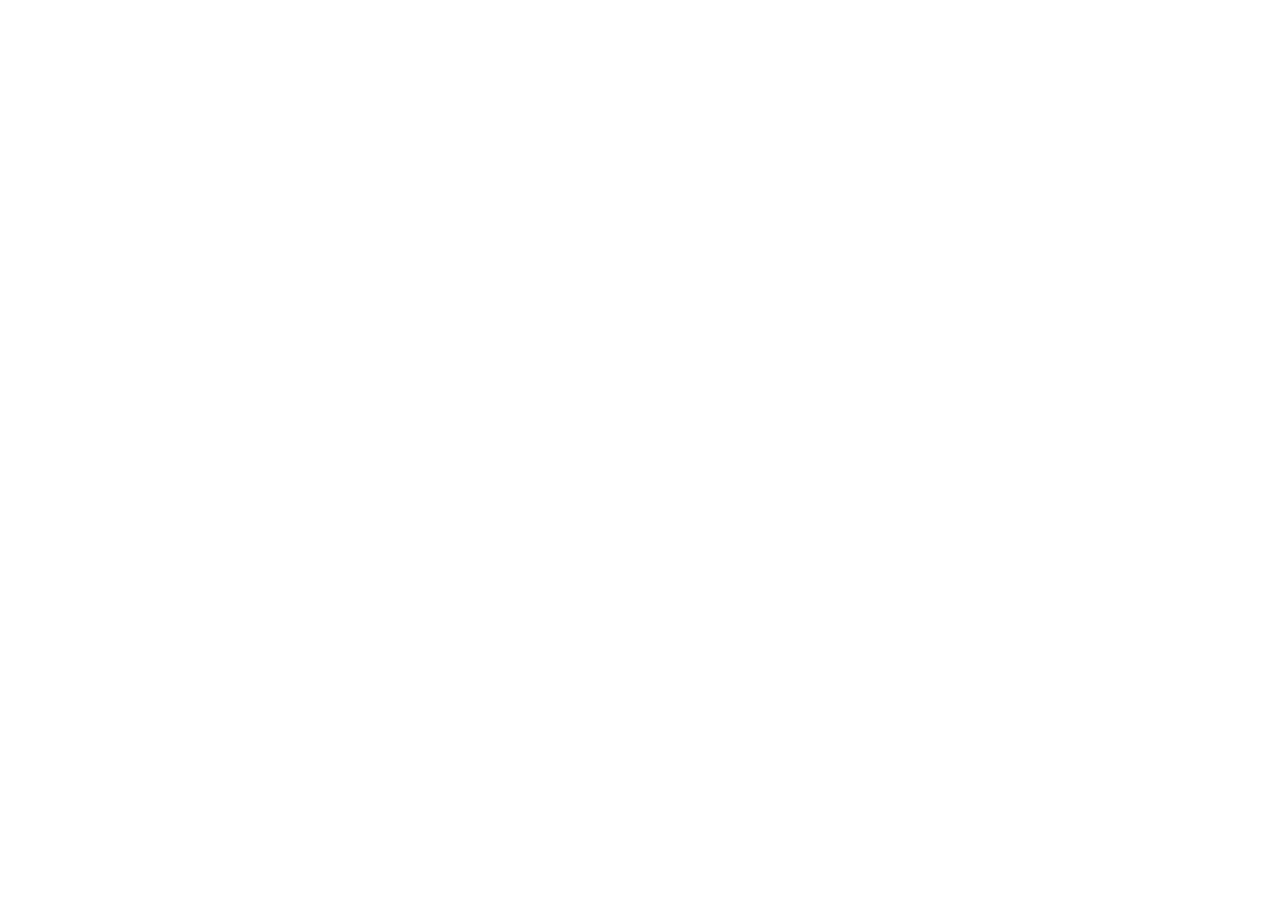
==== index.html @ 7778a484 "no message" ====
<!DOCTYPE html>
<html lang="en">
  <head>
    <meta charset="UTF-8" />
    <meta http-equiv="X-UA-Compatible" content="IE=edge" />
    <meta name="viewport" content="width=device-width, initial-scale=1.0" />
    <title>Document</title>
    <link rel="stylesheet" href="style.css" />
  </head>
  <body>
    <script src="index.js"></script>
  </body>
</html>
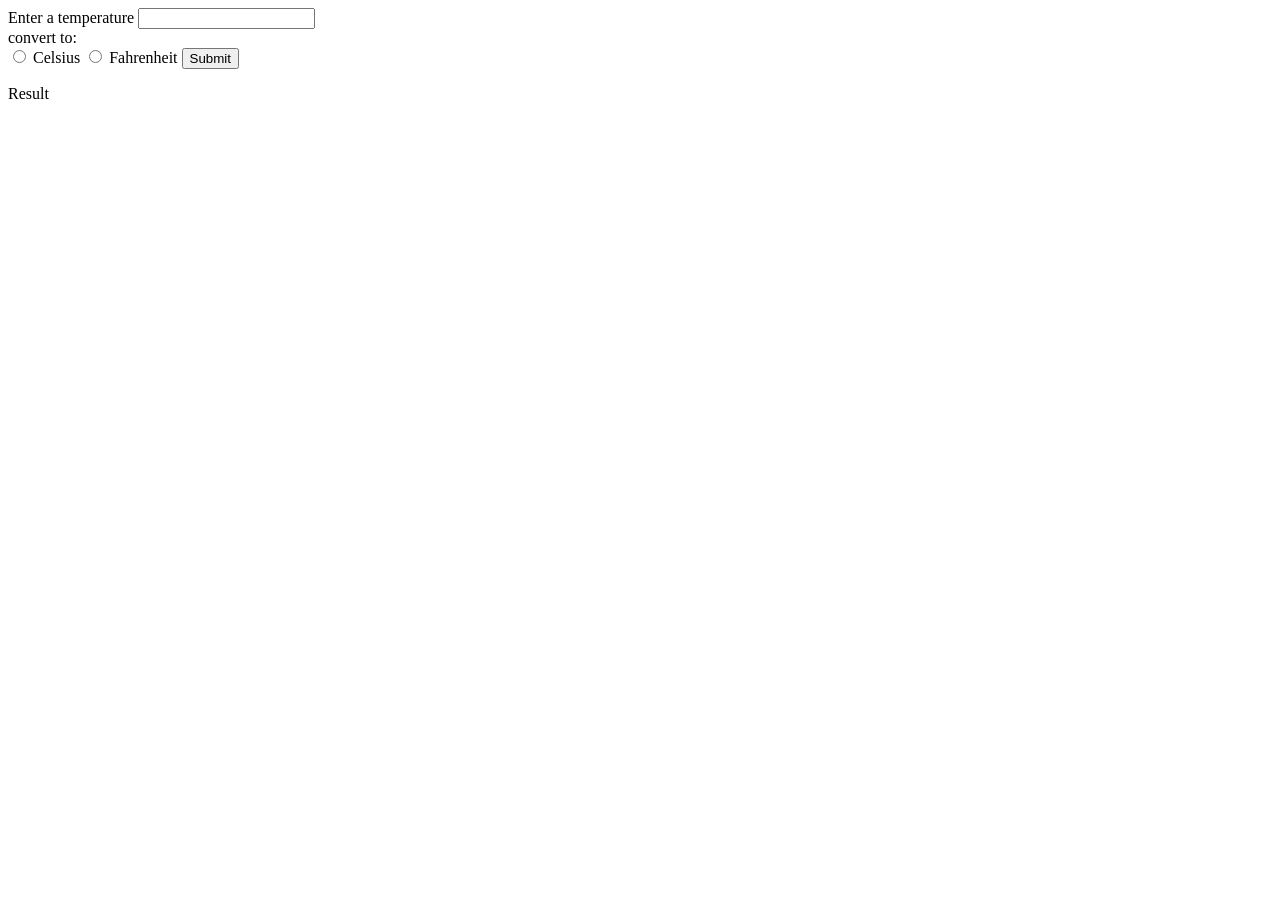
==== commit a9b5be3f: "Push 13.11. lbc" ====
--- a/index.html
+++ b/index.html
@@ -8,6 +8,19 @@
     <link rel="stylesheet" href="style.css" />
   </head>
   <body>
+    <label>Enter a temperature</label>
+    <input type="text" id="textBox" /><br />
+
+    <label>convert to:</label><br />
+    <input type="radio" id="cButton" name="unit" />
+    <label>Celsius</label>
+    <input type="radio" id="fButton" name="unit" />
+    <label>Fahrenheit</label>
+
+    <button type="button" id="submitButton">Submit</button><br />
+    <p>Result</p>
+    <label id="temperatureLabel"></label>
+
     <script src="index.js"></script>
   </body>
 </html>
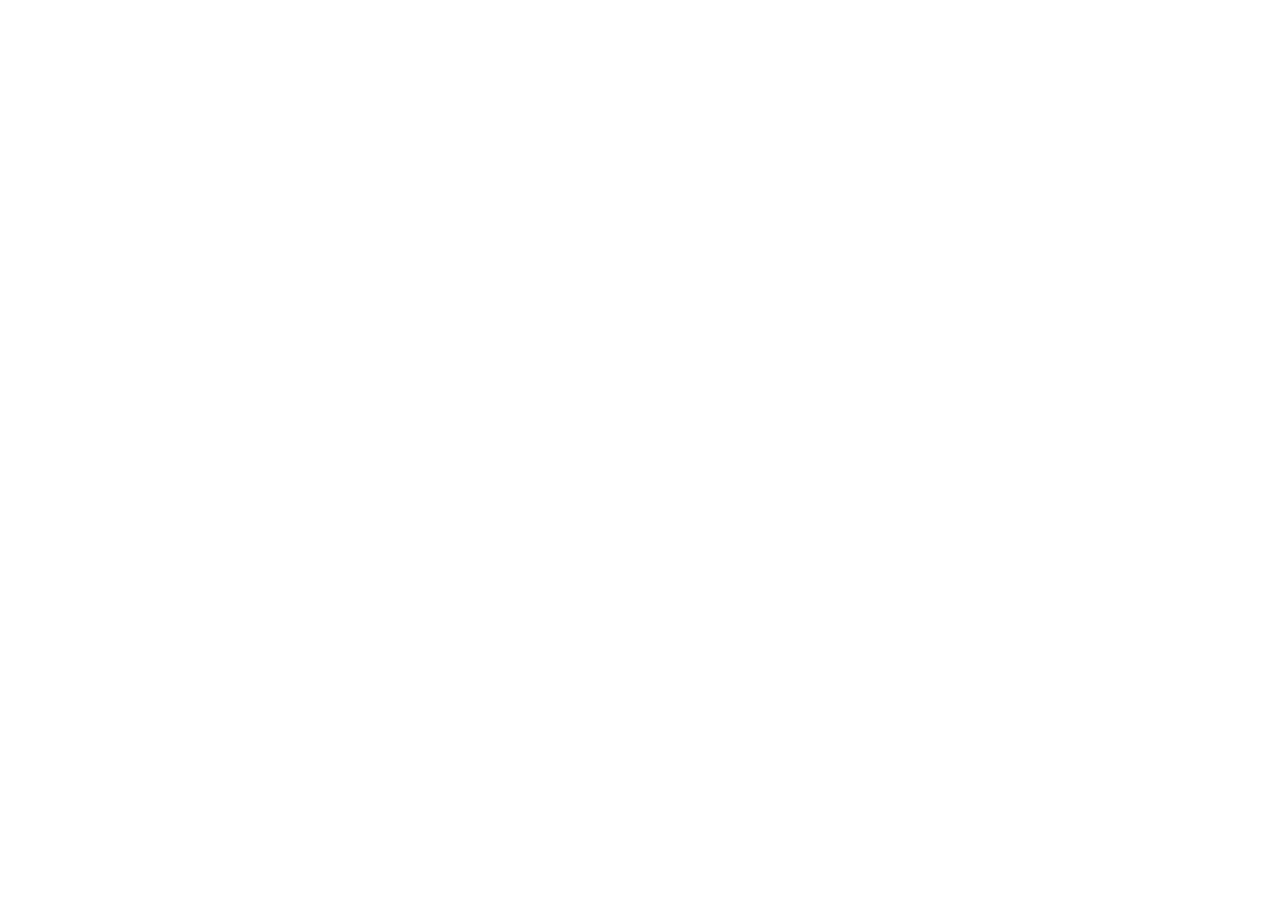
==== commit 6f37313c: "prague 16.11." ====
--- a/index.html
+++ b/index.html
@@ -5,22 +5,6 @@
     <meta http-equiv="X-UA-Compatible" content="IE=edge" />
     <meta name="viewport" content="width=device-width, initial-scale=1.0" />
     <title>Document</title>
-    <link rel="stylesheet" href="style.css" />
   </head>
-  <body>
-    <label>Enter a temperature</label>
-    <input type="text" id="textBox" /><br />
-
-    <label>convert to:</label><br />
-    <input type="radio" id="cButton" name="unit" />
-    <label>Celsius</label>
-    <input type="radio" id="fButton" name="unit" />
-    <label>Fahrenheit</label>
-
-    <button type="button" id="submitButton">Submit</button><br />
-    <p>Result</p>
-    <label id="temperatureLabel"></label>
-
-    <script src="index.js"></script>
-  </body>
+  <body></body>
 </html>
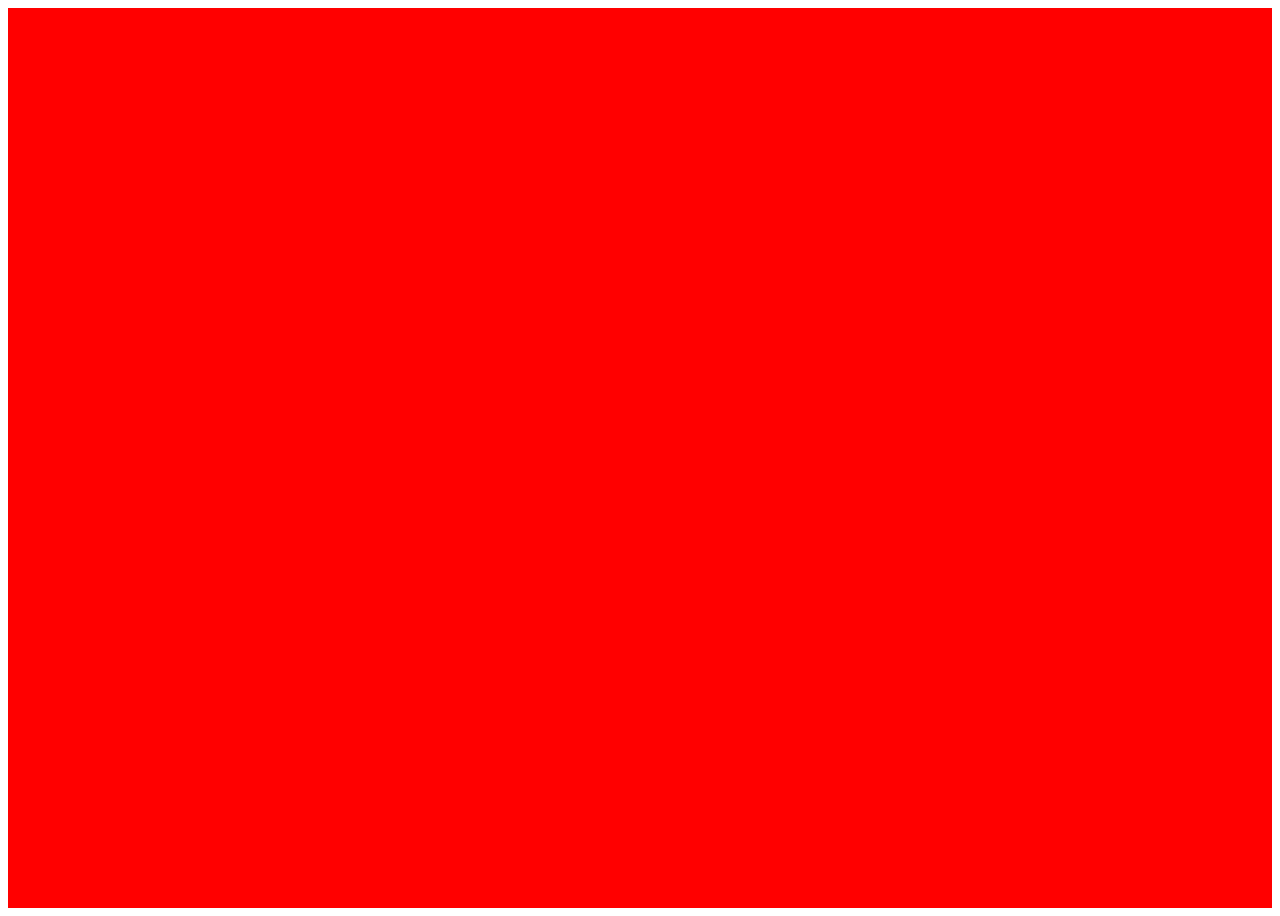
==== commit d1dfd8ea: "prague 16.11." ====
--- a/index.html
+++ b/index.html
@@ -5,6 +5,14 @@
     <meta http-equiv="X-UA-Compatible" content="IE=edge" />
     <meta name="viewport" content="width=device-width, initial-scale=1.0" />
     <title>Document</title>
+    <link rel="stylesheet" href="style.css" />
   </head>
-  <body></body>
+  <body>
+    <section id="labelsSection">
+      <label id="hoursLabel"></label>
+      <label id="minutesLabel"></label>
+      <label id="secondsLabel"></label>
+    </section>
+    <script src="index.js"></script>
+  </body>
 </html>
--- a/style.css
+++ b/style.css
@@ -0,0 +1,12 @@
+#labelsSection{
+    background-color: red;
+    display: flex;
+  /* flex-direction: column; */
+  justify-content: center;
+  align-items: center;
+  /* text-align: center; */
+  min-height: 100vh;
+
+  font-size: 50px;
+}
+
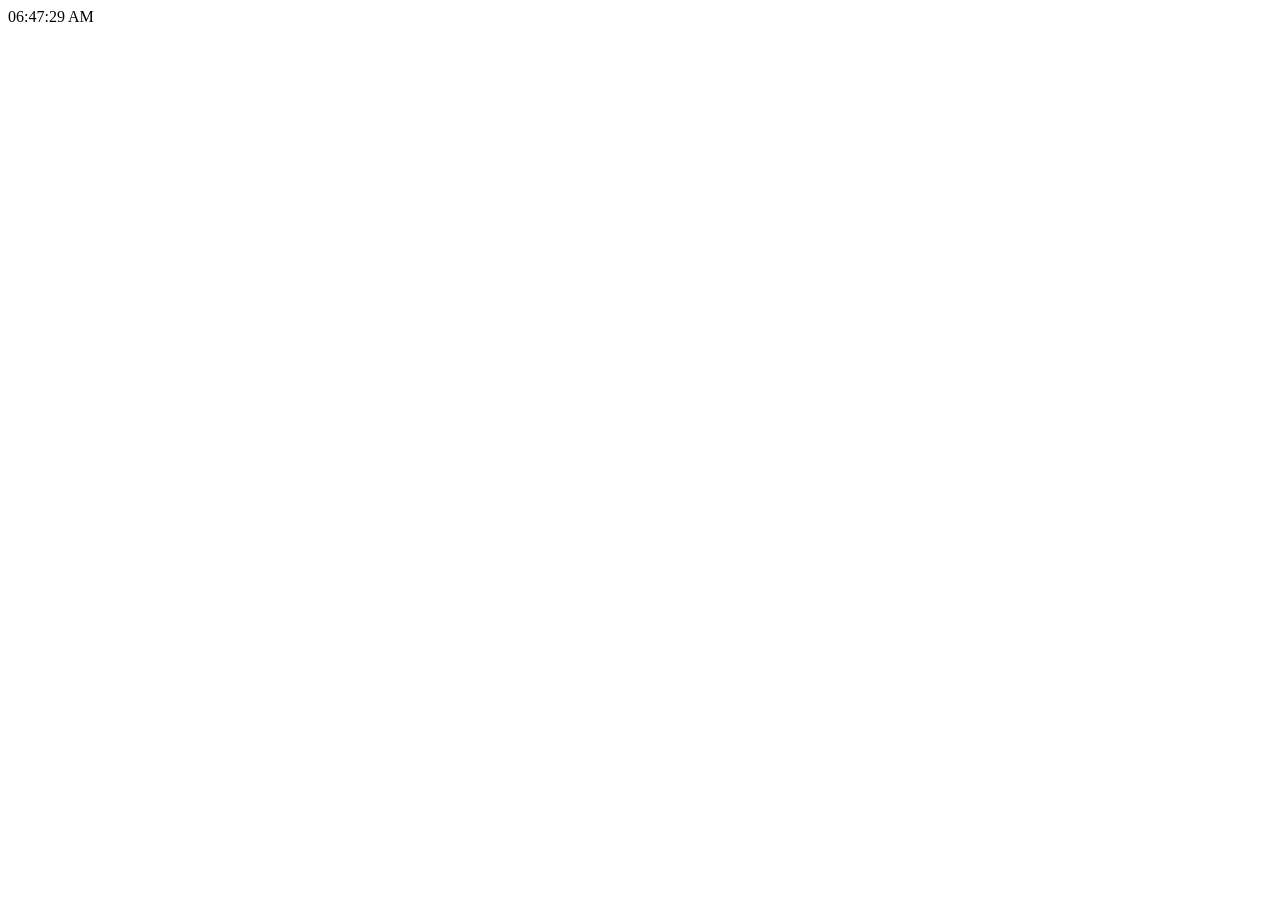
==== commit ce6a8177: "prague 16.11." ====
--- a/index.html
+++ b/index.html
@@ -13,6 +13,8 @@
       <label id="minutesLabel"></label>
       <label id="secondsLabel"></label>
     </section>
+
+    <div id="clock" onload="currentTime()"></div>
     <script src="index.js"></script>
   </body>
 </html>
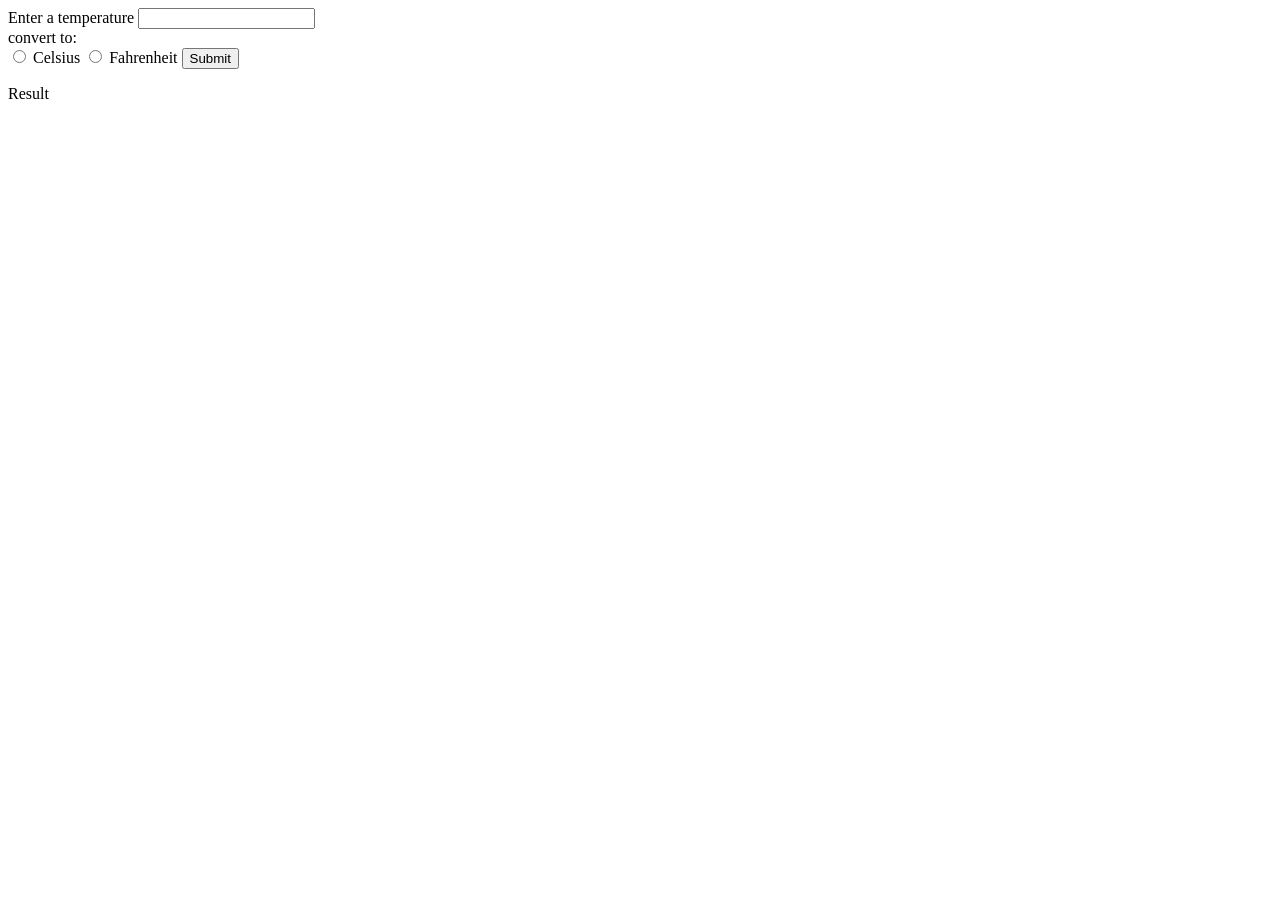
==== commit ac6c888d: "LBC 17.11." ====
--- a/index.html
+++ b/index.html
@@ -8,13 +8,21 @@
     <link rel="stylesheet" href="style.css" />
   </head>
   <body>
-    <section id="labelsSection">
-      <label id="hoursLabel"></label>
-      <label id="minutesLabel"></label>
-      <label id="secondsLabel"></label>
-    </section>
+    <label>Enter a temperature</label>
+    <input type="text" id="textBox" /><br />
 
-    <div id="clock" onload="currentTime()"></div>
+    <label>convert to:</label><br />
+    <input type="radio" id="cButton" name="unit" />
+    <label>Celsius</label>
+    <input type="radio" id="fButton" name="unit" />
+    <label>Fahrenheit</label>
+
+    <button type="button" id="submitButton">Submit</button><br />
+    <p>Result</p>
+    <label id="temperatureLabel"></label><br />
+
+    <label id="clockLabel"></label>
+
     <script src="index.js"></script>
   </body>
 </html>
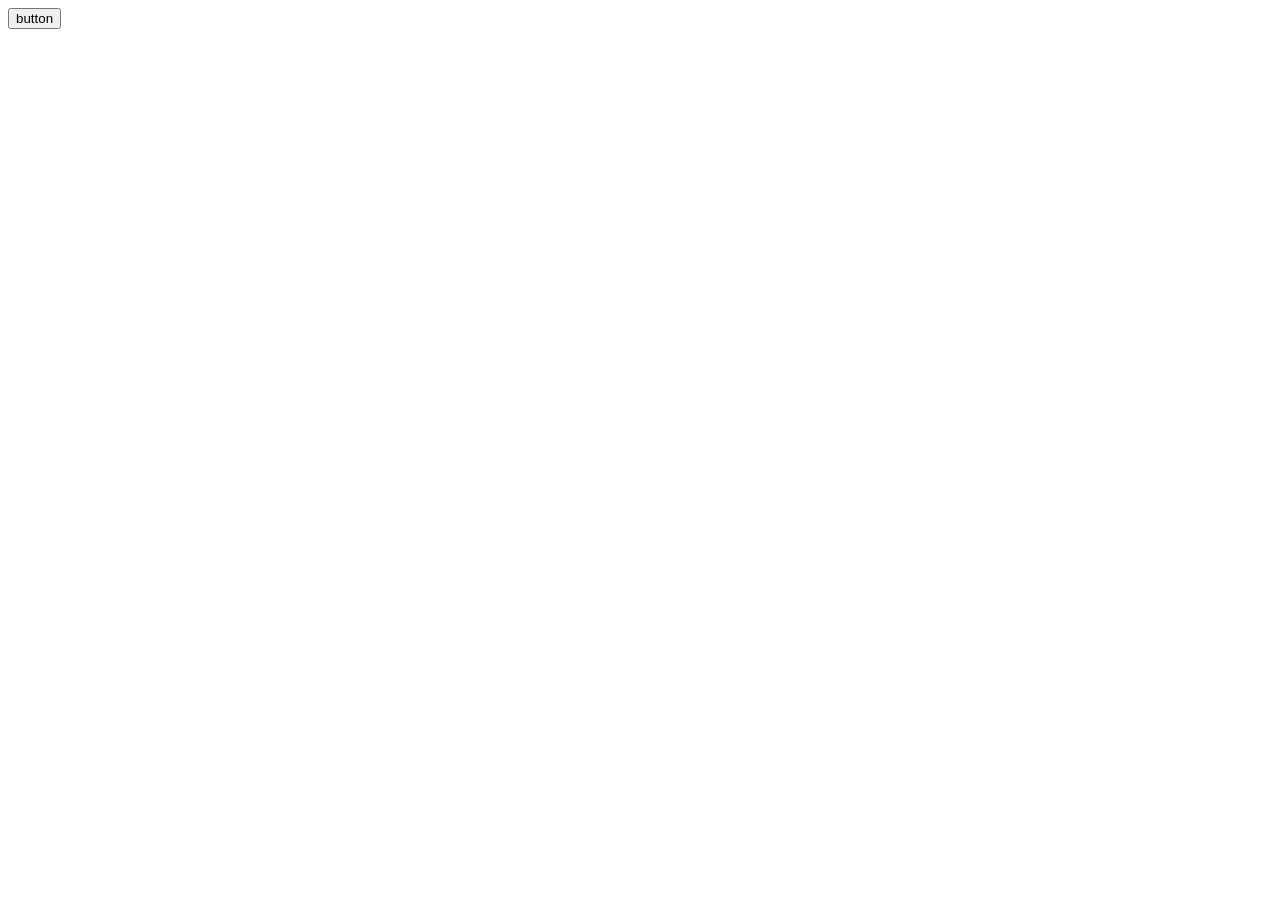
==== commit 1e193de8: "prg 28.11." ====
--- a/index.html
+++ b/index.html
@@ -8,7 +8,7 @@
     <link rel="stylesheet" href="style.css" />
   </head>
   <body>
-    <label>Enter a temperature</label>
+    <!-- <label>Enter a temperature</label>
     <input type="text" id="textBox" /><br />
 
     <label>convert to:</label><br />
@@ -21,8 +21,54 @@
     <p>Result</p>
     <label id="temperatureLabel"></label><br />
 
-    <label id="clockLabel"></label>
+    <label id="clockLabel"></label> -->
 
-    <script src="index.js"></script>
+    <!-- <h1 id="MyTitle">This is title</h1>
+
+    <input type="radio" name="fruits" value="apple" checked="checked" />
+    <label for="apple">apple</label><br />
+    <input type="radio" name="fruits" value="orange" />
+    <label for="orange">orange</label><br />
+    <input type="radio" name="fruits" value="banana" />
+    <label for="banana">banana</label><br />
+
+    <ul>
+      <li>carrots</li>
+      <li>onions</li>
+      <li>cucumber</li>
+    </ul>
+
+    <div class="desserts">ice cream</div>
+    <div class="desserts">cake</div>
+    <div class="desserts">pie</div> -->
+
+    <!-- <ul id="fruit">
+      <li>apple</li>
+      <li>orange</li>
+      <li>banana</li>
+    </ul>
+    <ul id="vegetables">
+      <li>carrots</li>
+      <li>onions</li>
+      <li>potatoes</li>
+    </ul>
+    <ul id="desserts">
+      <li>ice cream</li>
+      <li>cake</li>
+      <li>pie</li>
+    </ul> -->
+
+    <!-- <ul id="fruit">
+      <li>apple</li>
+      <li>orange</li>
+      <li>banana</li>
+    </ul> -->
+
+    <!-- <h1 id="title">This is my title</h1> -->
+
+    <button id="button" onclick="doSomething()">button</button>
+
+    <!-- <script src="index.js"></script> -->
+    <script type="module" src="index.js"></script>
   </body>
 </html>
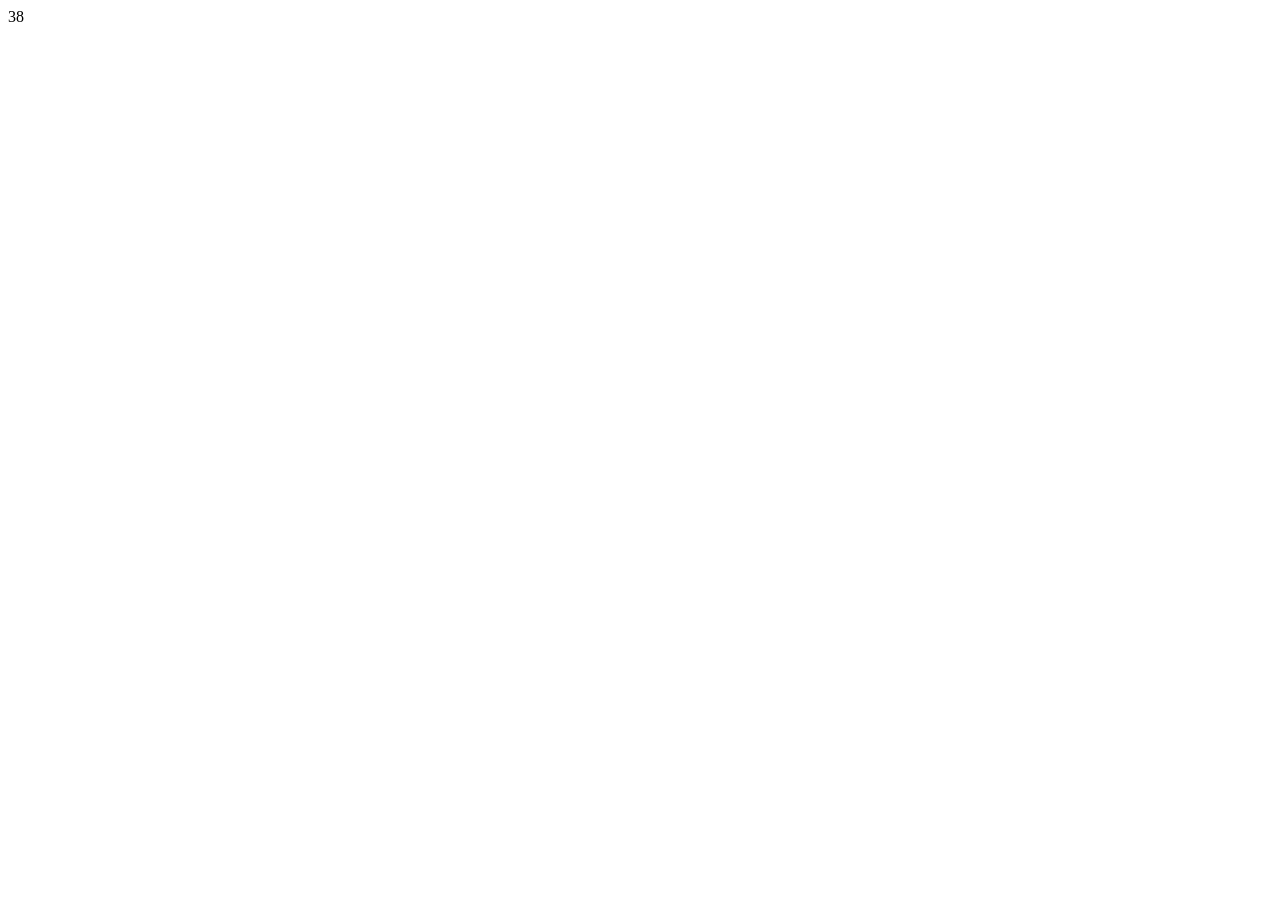
==== commit 1272855e: "prg 12.12." ====
--- a/index.html
+++ b/index.html
@@ -8,67 +8,15 @@
     <link rel="stylesheet" href="style.css" />
   </head>
   <body>
-    <!-- <label>Enter a temperature</label>
-    <input type="text" id="textBox" /><br />
+    <section id="labelsSection">
+      <label id="hoursLabel"></label>
+      <label id="minutesLabel"></label>
+      <label id="secondsLabel"></label>
+    </section>
 
-    <label>convert to:</label><br />
-    <input type="radio" id="cButton" name="unit" />
-    <label>Celsius</label>
-    <input type="radio" id="fButton" name="unit" />
-    <label>Fahrenheit</label>
+    <label id="time"></label>
 
-    <button type="button" id="submitButton">Submit</button><br />
-    <p>Result</p>
-    <label id="temperatureLabel"></label><br />
-
-    <label id="clockLabel"></label> -->
-
-    <!-- <h1 id="MyTitle">This is title</h1>
-
-    <input type="radio" name="fruits" value="apple" checked="checked" />
-    <label for="apple">apple</label><br />
-    <input type="radio" name="fruits" value="orange" />
-    <label for="orange">orange</label><br />
-    <input type="radio" name="fruits" value="banana" />
-    <label for="banana">banana</label><br />
-
-    <ul>
-      <li>carrots</li>
-      <li>onions</li>
-      <li>cucumber</li>
-    </ul>
-
-    <div class="desserts">ice cream</div>
-    <div class="desserts">cake</div>
-    <div class="desserts">pie</div> -->
-
-    <!-- <ul id="fruit">
-      <li>apple</li>
-      <li>orange</li>
-      <li>banana</li>
-    </ul>
-    <ul id="vegetables">
-      <li>carrots</li>
-      <li>onions</li>
-      <li>potatoes</li>
-    </ul>
-    <ul id="desserts">
-      <li>ice cream</li>
-      <li>cake</li>
-      <li>pie</li>
-    </ul> -->
-
-    <!-- <ul id="fruit">
-      <li>apple</li>
-      <li>orange</li>
-      <li>banana</li>
-    </ul> -->
-
-    <!-- <h1 id="title">This is my title</h1> -->
-
-    <button id="button" onclick="doSomething()">button</button>
-
-    <!-- <script src="index.js"></script> -->
-    <script type="module" src="index.js"></script>
+    <div id="clock"></div>
+    <script src="index.js"></script>
   </body>
 </html>
